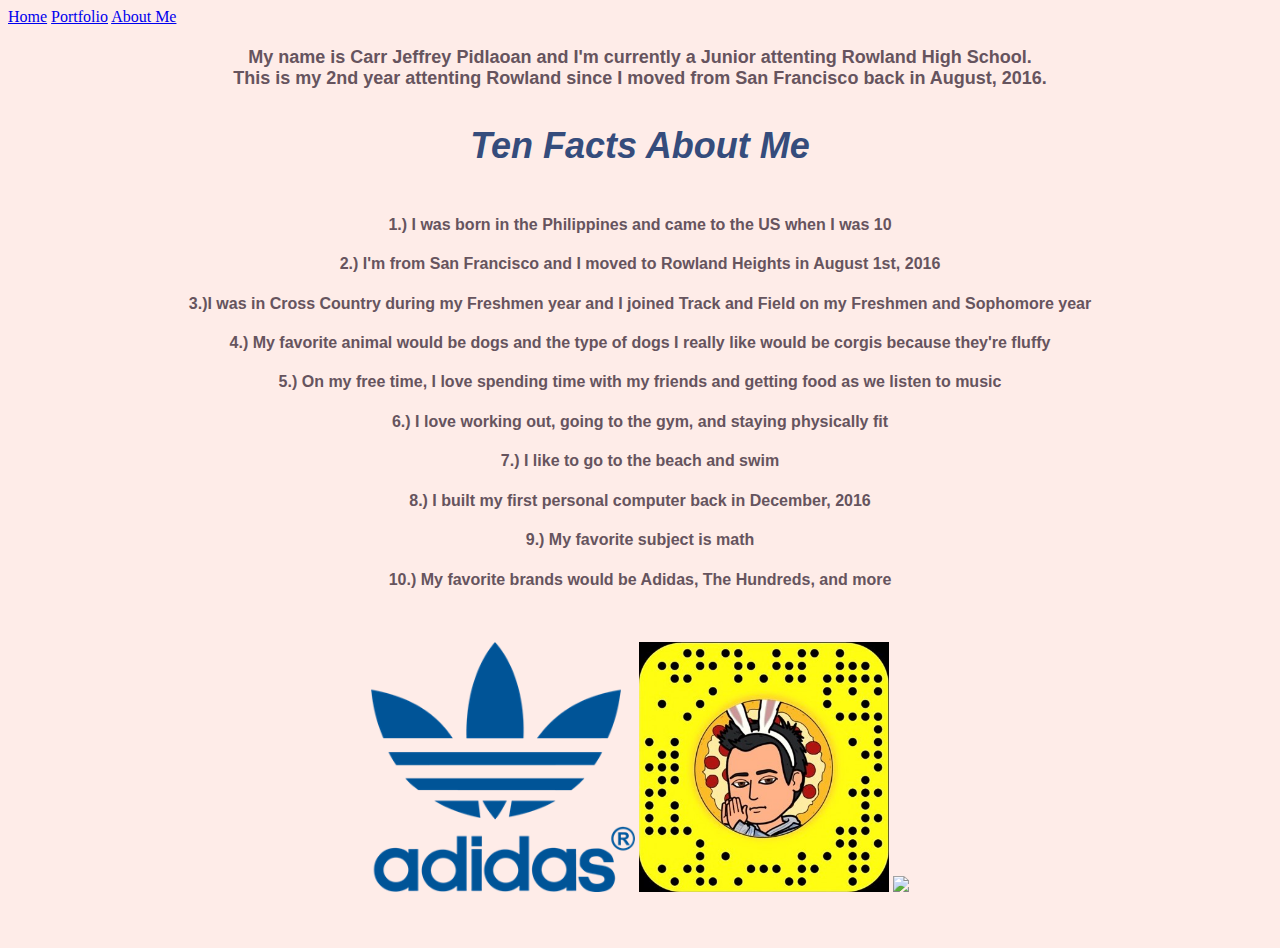
==== aboutme.html @ c3f432a1 "Add files via upload" ====
<!doctype html>
<html lang="en">
  <head>
    <meta charset="utf-8">
    <title>Home</title>
    <link rel= "stylesheet" type= "text/css" href= "style.css"
  </head>
  <body>
    <a href="index.html">Home</a>
    <a href="portfolio.html">Portfolio</a>
    <a href="aboutme.html">About Me</a></a>
    <br/>
   <header> 
<body>
    <h1 align= "center"> <font size="4" color="#66545e" </h1></h><p style="font-family: Helvetica, Arial, sans-serif"> My name is Carr Jeffrey Pidlaoan and I'm currently a Junior attenting Rowland High School. <br/>
This is my 2nd year attenting Rowland since I moved from San Francisco back in August, 2016.</p></header><h/1>
<h1 align= "center"> <font size "10" color="#354c7c" </h1></h><p style="font-family: Helvetica, Arial, sans-serif;font-weight: bold; font-style : italic;">Ten Facts About Me</p><h/1>
<h1 align= "center"> <font size="3" color="#66545e" </h1></h><p style="font-family: Helvetica, Arial, sans-serif"> 1.) I was born in the Philippines and came to the US when I was 10 </p> </header><h/1>
<h1 align= "center"> <font size="3" color="#66545e" </h1></h><p style="font-family: Helvetica, Arial, sans-serif"> 2.) I'm from San Francisco and I moved to Rowland Heights in August 1st, 2016 </p> </header><h/1>
<h1 align= "center"> <font size="3" color="#66545e" </h1></h><p style="font-family: Helvetica, Arial, sans-serif"> 3.)I was in Cross Country during my Freshmen year and I joined Track and Field on my Freshmen and Sophomore year</p> </header><h/1>
<h1 align= "center"> <font size="3" color="#66545e" </h1></h><p style="font-family: Helvetica, Arial, sans-serif"> 4.) My favorite animal would be dogs and the type of dogs I really like would be corgis because they're fluffy</p> </header><h/1>
<h1 align= "center"> <font size="3" color="#66545e" </h1></h><p style="font-family: Helvetica, Arial, sans-serif"> 5.) On my free time, I love spending time with my friends and getting food as we listen to music</p> </header><h/1>
<h1 align= "center"> <font size="3" color="#66545e" </h1></h><p style="font-family: Helvetica, Arial, sans-serif"> 6.) I love working out, going to the gym, and staying physically fit</p> </header><h/1>
<h1 align= "center"> <font size="3" color="#66545e" </h1></h><p style="font-family: Helvetica, Arial, sans-serif"> 7.) I like to go to the beach and swim</p></header><h/1>
<h1 align= "center"> <font size="3" color="#66545e" </h1></h><p style="font-family: Helvetica, Arial, sans-serif"> 8.) I built my first personal computer back in December, 2016 </p></header><h/1>
<h1 align= "center"> <font size="3" color="#66545e" </h1></h><p style="font-family: Helvetica, Arial, sans-serif"> 9.) My favorite subject is math</p> </header><h/1>
<h1 align= "center"> <font size="3" color="#66545e" </h1></h><p style="font-family: Helvetica, Arial, sans-serif"> 10.) My favorite brands would be Adidas, The Hundreds, and more</p> </header><h/1>
   <br/> 
    <img src="images/adidas.png" height="250">
    <img src="images/snapchat.jpg" height="250">
    <img src="images/thehundreds.png" height="250">
</body>
</html>
   </header>
</html>
---- style.css ----
body {
    background-color: #feece8
}

h1 {
    font-family:"___";
}

nav {
    float: left;
    max-width: 170px;
    margin: 0;
    padding: 1em;
    font-size; 3em
    color: blue;
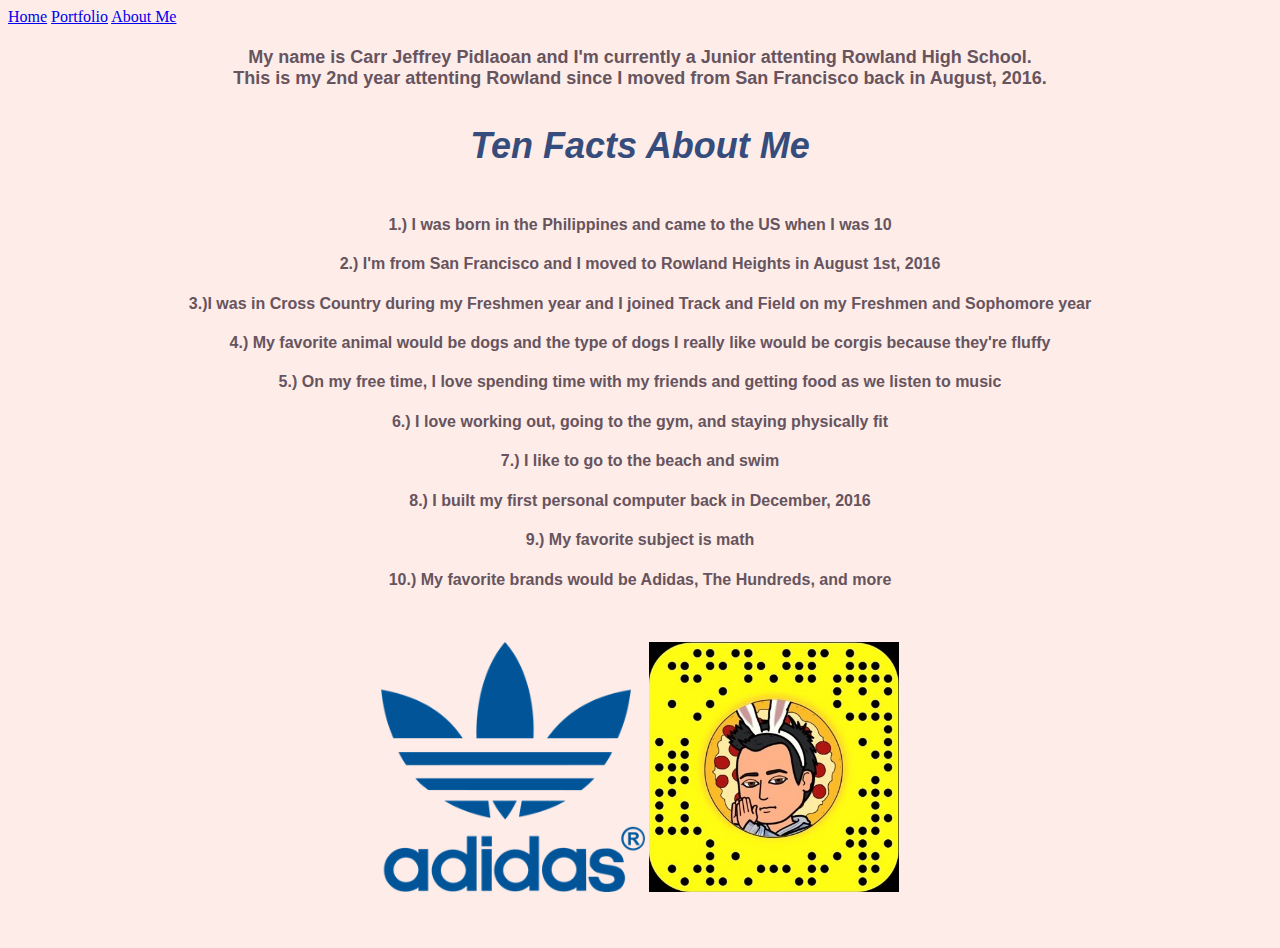
==== commit 5e3a90d6: "Update aboutme.html" ====
--- a/aboutme.html
+++ b/aboutme.html
@@ -28,8 +28,8 @@
    <br/> 
     <img src="images/adidas.png" height="250">
     <img src="images/snapchat.jpg" height="250">
-    <img src="images/thehundreds.png" height="250">
+    
 </body>
 </html>
    </header>
-</html>+</html>
